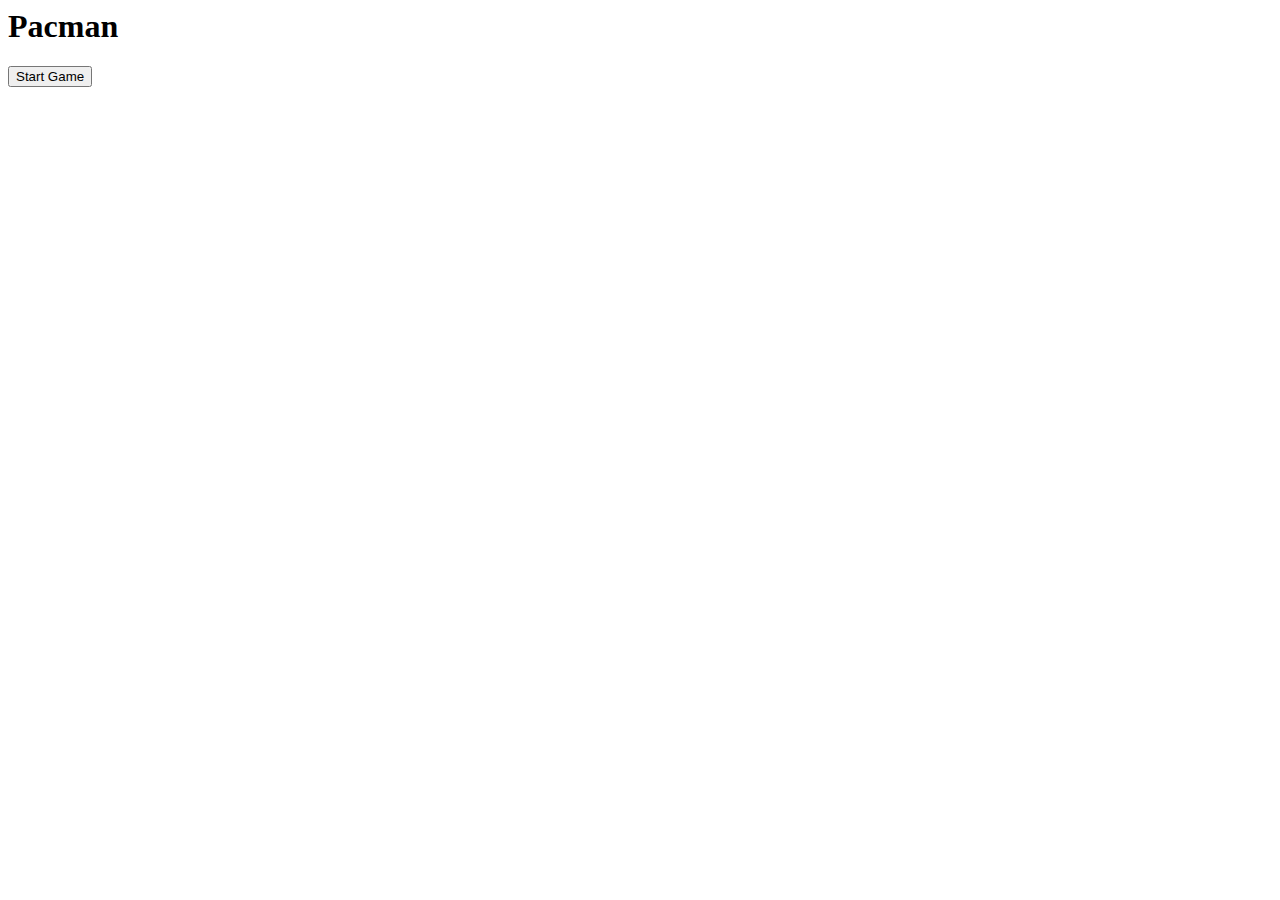
==== lab03/pacman.html @ 4b662858 "Implement Game Model Board" ====
<!-- You can write all your javascript within `<script>` directly
    within `pacman.html`, or link to an external file `pacman.js`.
    
    You do not need to implement a functional visual game for
    full marks, it is sufficient to _demonstrate_ the proper behaviour
    of your code through "console.log()" like assertions.
    
    Commit these changes and push to [GitHub](https://github.com/). -->

<html>
<head>
    <title>Pacman</title>
</head>

<body >
    <h1>Pacman</h1>
    <button onclick="createGame()" class="button">Start Game</button>
</body>
</html>
    
<script>
var pacman = "C";
var ghost = "^";
var fruit = "@";
var pellet = ".";

function createGame(n){
    // Initialize Game
    const game = new Array(n).fill(pellet);

    const PosPacman = getRandomNumber(1, n)
    game[PosPacman] = pacman;
    const PosFruit = 0;
    while (n == PosPacman){
        PosFruit = getRandomNumber(1, n)
    }
    game[PosFruit] = fruit;
    const PosGhost = getRandomNumber(1, n)
    game[PosGhost] = ghost + game[PosGhost]
    
    // Print array
    console.log(game);
}

function getRandomNumber(low, high){ // inclusive of low and high bounds
    return Math.floor(low + Math.random() * high);
}
</script>
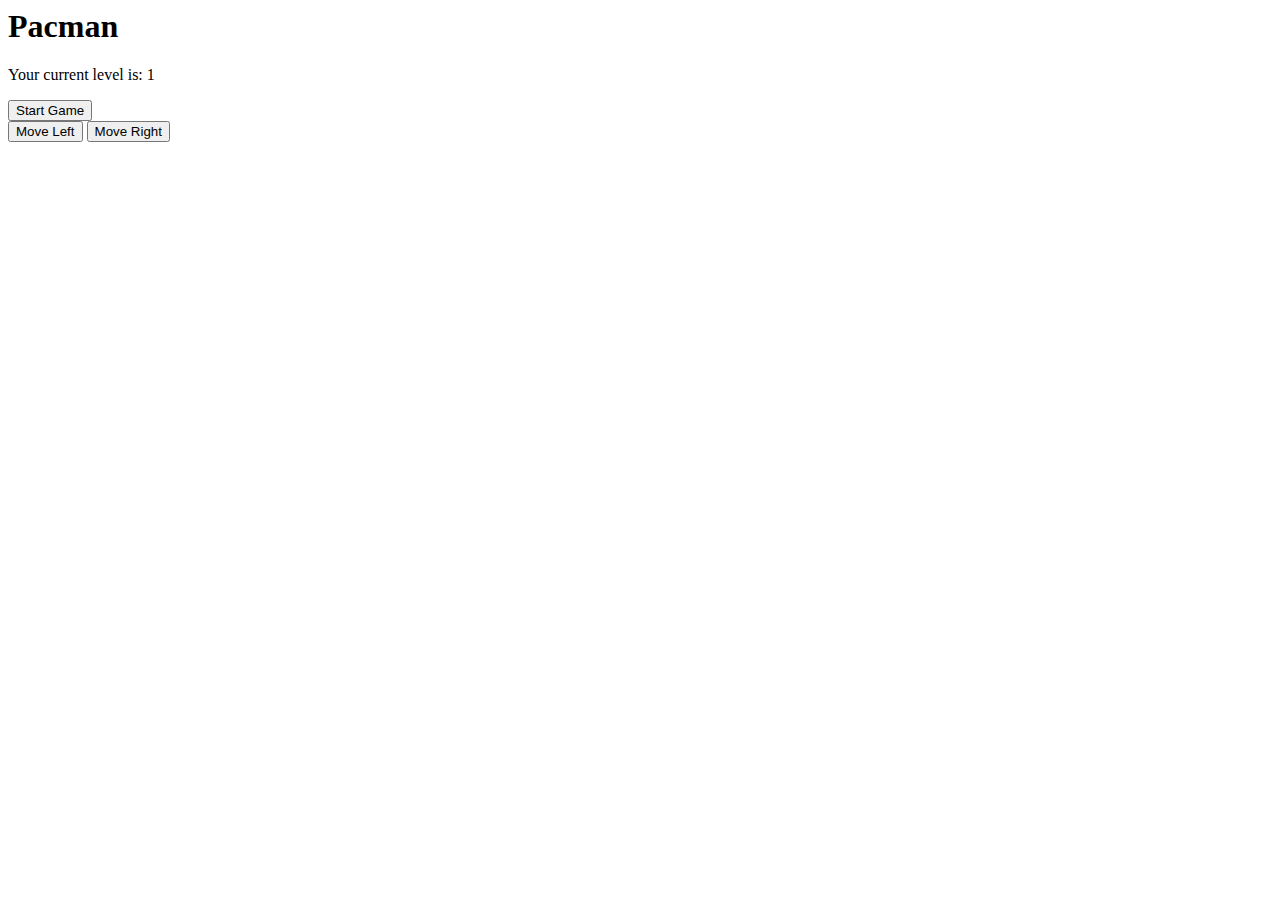
==== commit 63114646: "Update display" ====
--- a/lab03/pacman.html
+++ b/lab03/pacman.html
@@ -15,32 +15,108 @@
 
 <body >
     <h1>Pacman</h1>
-    <button onclick="createGame()" class="button">Start Game</button>
+    <p>Your current level is: <span id="currentLevel">1</span></p>
+    <button onclick="createGame(10)" class="button">Start Game</button>
+    <div id="gameDisplay"> </div>
+    <div class="buttons">
+        <button onclick="moveLeft(game)" class="button">Move Left</button>
+        <button onclick="moveRight(game)" class="button">Move Right</button>
+    </div>
 </body>
 </html>
     
 <script>
-var pacman = "C";
-var ghost = "^";
-var fruit = "@";
-var pellet = ".";
+var pacman = "C", ghost = "^", fruit = "@", pellet = ".";
+var posPacman = 0, posFruit = 0, posGhost = 0;
+var size = 0, game, score, level = 1;
+const gameDisplay = document.getElementById('gameDisplay');
+const levelDisplay = document.getElementById("currentLevel").textContent;
 
 function createGame(n){
+    size = n;
+
     // Initialize Game
-    const game = new Array(n).fill(pellet);
+    game = new Array(n).fill(pellet);
 
-    const PosPacman = getRandomNumber(1, n)
-    game[PosPacman] = pacman;
-    const PosFruit = 0;
-    while (n == PosPacman){
-        PosFruit = getRandomNumber(1, n)
+    posPacman = getRandomNumber(1, n)
+    game[posPacman] = pacman;
+    posFruit = 0;
+    while (n == posPacman){
+        posFruit = getRandomNumber(1, n);
     }
-    game[PosFruit] = fruit;
-    const PosGhost = getRandomNumber(1, n)
-    game[PosGhost] = ghost + game[PosGhost]
+    game[posFruit] = fruit;
+    posGhost = getRandomNumber(1, n);
+    game[posGhost] = ghost + game[posGhost];
     
-    // Print array
+    // Print game
     console.log(game);
+    displayGame(game);
+}
+
+function moveLeft(){
+    moveLeft(game);
+}
+
+function moveLeft(game){
+    var nextPos = 0;
+    posPacman == 0 ? nextPos = size - 1: nextPos = posPacman - 1
+
+    game[posPacman] = "";
+    process(game, nextPos);
+    game[nextPos] = pacman;
+    posPacman = nextPos;
+
+    console.log(game);
+    displayGame(game);
+}
+
+function moveRight(){
+    moveRight(game);
+}
+
+function moveRight(game){
+    var nextPos = 0;
+    posPacman == size - 1 ? nextPos = 0: nextPos = posPacman + 1
+
+    game[posPacman] = "";
+    process(game, nextPos);
+    game[nextPos] = pacman;
+    posPacman = nextPos;
+
+    console.log(game);
+    displayGame(game);
+}
+
+function process(game, a){ // process pacman eating pellet, if pacman lands on pellet
+    if(game[a] == pellet){
+        score += 10;
+    }else if(game[a] == fruit){
+        score += 100
+    }else if(game[a[0]] == ghost){
+    }
+
+    // Completion of level
+    if(countItem(game, pellet) == 0){
+        console.log("Completion of Level " + level);
+        level += 1;
+        levelDisplay.textContent = level;
+        console.log("Advance to Level " + level);
+        createGame(size + 5);
+    }
+}
+
+function displayGame(game){
+    gameDisplay.textContent = JSON.stringify(game);
+}
+
+function countItem(game, item){
+    var count = 0;
+    for (let i = 0; i < game.length; i++) {
+        if (game[i] === item) {
+            count += 1;
+        }
+    }
+    return count;
 }
 
 function getRandomNumber(low, high){ // inclusive of low and high bounds
